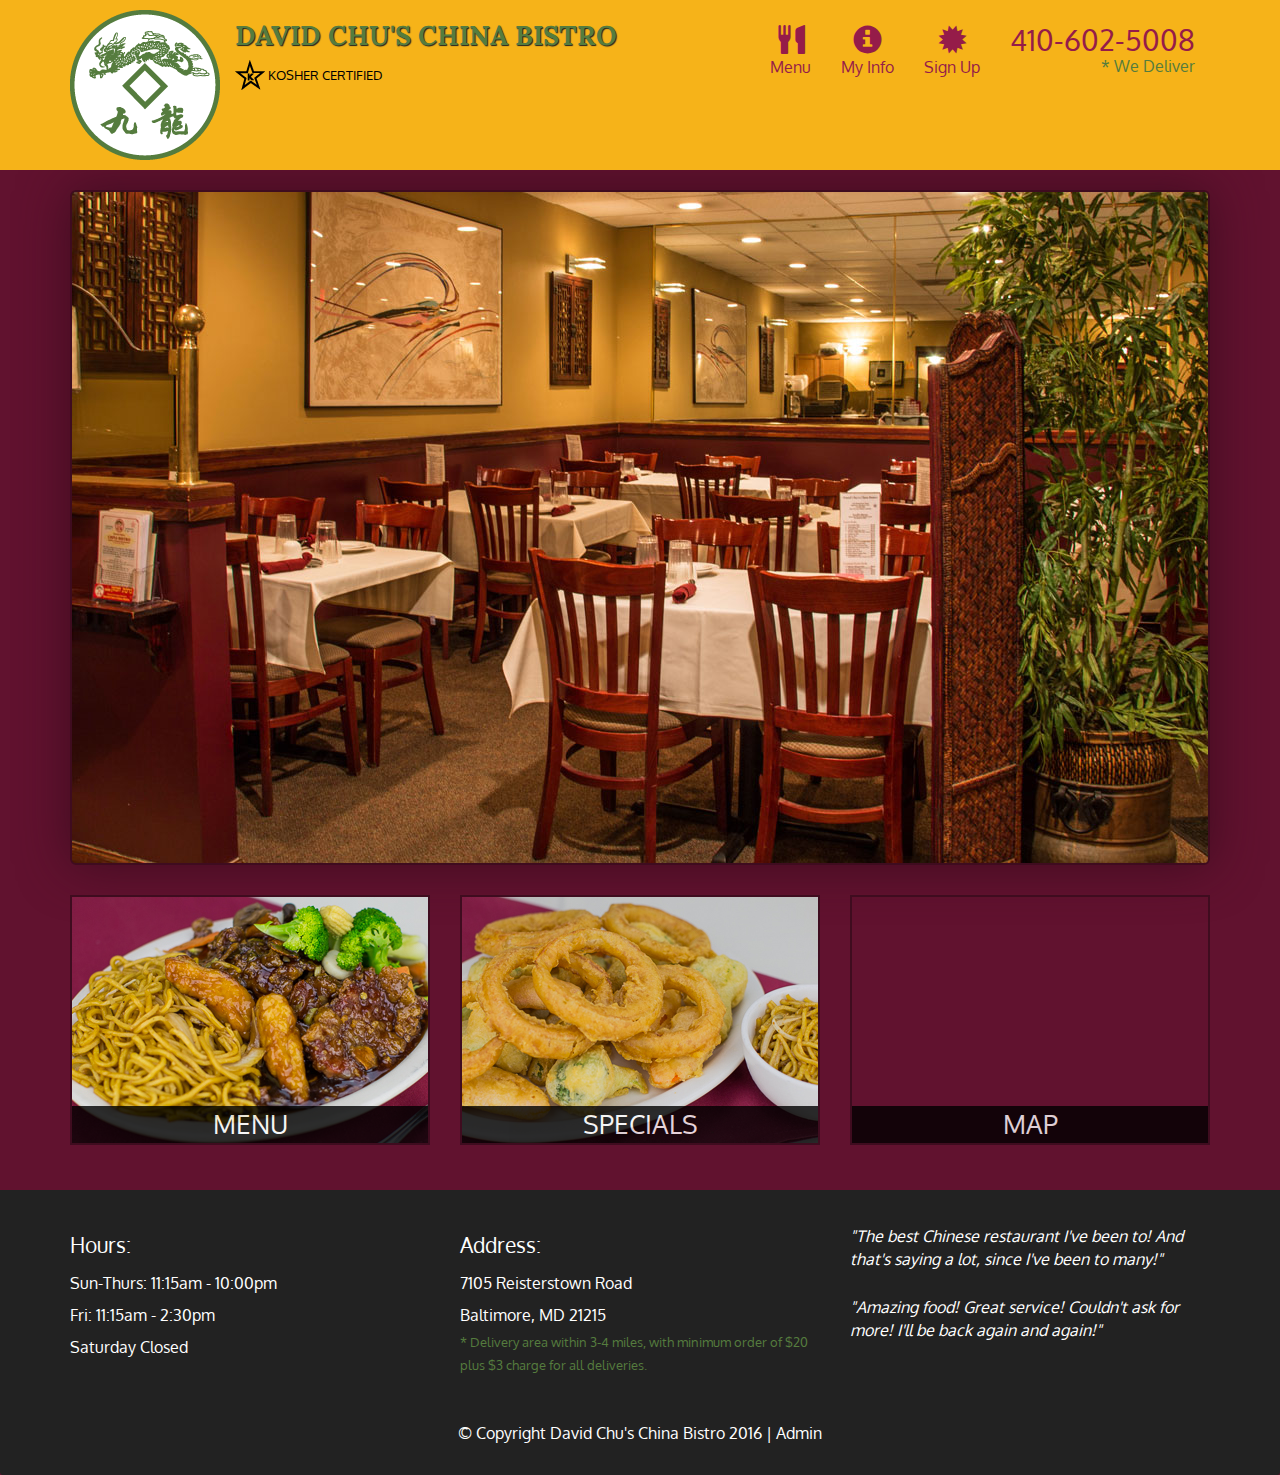
==== SingleWebPageAngularJS/Module-5-Coding-Assignment/index.html @ ad98fdd9 "upload Assignment module 5" ====
<!DOCTYPE html>
<html lang="en">
  <head>
    <meta charset="utf-8">
    <meta http-equiv="X-UA-Compatible" content="IE=edge">
    <meta name="viewport" content="width=device-width, initial-scale=1">
    <title>David Chu's China Bistro</title>
    <link href='https://fonts.googleapis.com/css?family=Oxygen:400,300,700' rel='stylesheet' type='text/css'>
    <link href='https://fonts.googleapis.com/css?family=Lora' rel='stylesheet' type='text/css'>
    <link rel="stylesheet" href="css/bootstrap.min.css">
    <link rel="stylesheet" href="css/restaurant.css">
    <link rel="stylesheet" href="css/common.css">
  </head>
  <body ng-app="restaurant" ng-strict-di>

    <!-- Fixed position loading indicator -->
    <loading class="loading-indicator"></loading>

    <header>
      <nav id="header-nav" class="navbar navbar-default">
        <div class="container">
          <div class="navbar-header">
            <a href="index.html" class="pull-left visible-md visible-lg">
              <div id="logo-img" alt="Logo image"></div>
            </a>

            <div class="navbar-brand">
              <a href="index.html"><h1>David Chu's China Bistro</h1></a>
              <p>
              <img src="images/star-k-logo.png" alt="Kosher certification">
              <span>Kosher Certified</span>
              </p>
            </div>

            <button id="navbarToggle" type="button" class="navbar-toggle collapsed" data-toggle="collapse" data-target="#collapsable-nav" aria-expanded="false">
              <span class="sr-only">Toggle navigation</span>
              <span class="icon-bar"></span>
              <span class="icon-bar"></span>
              <span class="icon-bar"></span>
            </button>
          </div>

          <div id="collapsable-nav" class="collapse navbar-collapse">
            <ul id="nav-list" class="nav navbar-nav navbar-right">
              <li id="navHomeButton" class="visible-xs">
                <a href="index.html">
                  <span class="glyphicon glyphicon-home"></span> Home</a>
              </li>
              <li id="navMenuButton" ui-sref-active="active">
                <a ui-sref="public.menu">
                  <span class="glyphicon glyphicon-cutlery"></span><br class="hidden-xs"> Menu</a>
              </li>
              <li>
                <a ui-sref="public.myinfo">
                  <span class="glyphicon glyphicon-info-sign"></span><br class="hidden-xs"> My Info</a>
              </li>
              <li>
                <a ui-sref="public.signup">
                  <span class="glyphicon glyphicon-certificate"></span><br class="hidden-xs"> Sign Up</a>
              </li>
              <li id="phone" class="hidden-xs">
                <a href="tel:410-602-5008">
                  <span>410-602-5008</span></a><div>* We Deliver</div>
              </li>
            </ul><!-- #nav-list -->
          </div><!-- .collapse .navbar-collapse -->
        </div><!-- .container -->
      </nav><!-- #header-nav -->
    </header>

    <div id="call-btn" class="visible-xs">
      <a class="btn" href="tel:410-602-5008">
        <span class="glyphicon glyphicon-earphone"></span>
        410-602-5008
      </a>
    </div>
    <div id="xs-deliver" class="text-center visible-xs">* We Deliver</div>

    <ui-view>
      <div class="text-center initial-loading">
        <h2>Loading Site...</h2>
      </div>
    </ui-view>

    <footer class="panel-footer">
      <div class="container">
        <div class="row">
          <section id="hours" class="col-sm-4">
            <span>Hours:</span><br>
            Sun-Thurs: 11:15am - 10:00pm<br>
            Fri: 11:15am - 2:30pm<br>
            Saturday Closed
            <hr class="visible-xs">
          </section>
          <section id="address" class="col-sm-4">
            <span>Address:</span><br>
            7105 Reisterstown Road<br>
            Baltimore, MD 21215
            <p>* Delivery area within 3-4 miles, with minimum order of $20 plus $3 charge for all deliveries.</p>
            <hr class="visible-xs">
          </section>
          <section id="testimonials" class="col-sm-4">
            <p>"The best Chinese restaurant I've been to! And that's saying a lot, since I've been to many!"</p>
            <p>"Amazing food! Great service! Couldn't ask for more! I'll be back again and again!"</p>
          </section>
        </div>
        <div class="text-center">
          &copy; Copyright David Chu's China Bistro 2016 |
          <a ui-sref="admin.auth">Admin</a></div>
      </div>
    </footer>

    <!-- Libs -->
    <script src="lib/jquery-2.1.4.min.js"></script>
    <script src="lib/bootstrap.min.js"></script>
    <script src="lib/angular.min.js"></script>
    <script src="lib/angular-ui-router.min.js"></script>

    <!-- Main Restaurant Module -->
    <script src="src/restaurant.module.js"></script>

    <!-- Common Module -->
    <script src="src/common/common.module.js"></script>
    <script src="src/common/loading/loading.component.js"></script>
    <script src="src/common/loading/loading.interceptor.js"></script>
    <script src="src/common/menu.service.js"></script>

    <!-- Public Module -->
    <script src="src/public/public.module.js"></script>
    <script src="src/public/public.routes.js"></script>
    <script src="src/public/menu/menu.controller.js"></script>
    <script src="src/public/menu-category/menu-category.component.js"></script>
    <script src="src/public/menu-items/menu-items.controller.js"></script>
    <script src="src/public/menu-item/menu-item.component.js"></script>
      
    <script src="src/public/signup/signup.controller.js"></script>
    <script src="src/public/my-info/user-preference.service.js"></script>
    <script src="src/public/my-info/my-info.controller.js"></script>
    <script src="src/public/my-info/user-info.component.js"></script>

    <!-- ADMIN SITE -->

    <!--Application files -->

  </body>

</html>
---- SingleWebPageAngularJS/Module-5-Coding-Assignment/css/restaurant.css ----
body {
  font-size: 16px;
  color: #fff;
  background-color: #61122f;
  font-family: 'Oxygen', sans-serif;
}

.initial-loading {
  margin-top: 60px;
}

/** HEADER **/
#header-nav {
  background-color: #f6b319;
  border-radius: 0;
  border: 0;
}

#logo-img {
  background: url('../images/restaurant-logo_large.png') no-repeat;
  width: 150px;
  height: 150px;
  margin: 10px 15px 10px 0;
}

.navbar-brand {
  padding-top: 25px;
}
.navbar-brand h1 { /* Restaurant name */
  font-family: 'Lora', serif;
  color: #557c3e;
  font-size: 1.5em;
  text-transform: uppercase;
  font-weight: bold;
  text-shadow: 1px 1px 1px #222;
  margin-top: 0;
  margin-bottom: 0;
  line-height: .75;
}
.navbar-brand a:hover, .navbar-brand a:focus {
  text-decoration: none;
}
.navbar-brand p { /* Kosher cert */
  color: #000;
  text-transform: uppercase;
  font-size: .7em;
  margin-top: 15px;
}
.navbar-brand p span { /* Star-K */
  vertical-align: middle;
}

#nav-list {
  margin-top: 10px;
}
#nav-list a {
  color: #951C49;
  text-align: center;
}
#nav-list a:hover {
  background: #E7E7E7;
}
#nav-list a span {
  font-size: 1.8em;
}

#phone {
  margin-top: 5px;
}
#phone a { /* Phone number */
  text-align: right;
  padding-bottom: 0;
}
#phone div { /* We Deliver */
  color: #557c3e;
  text-align: right;
  padding-right: 15px;
}

.navbar-header button.navbar-toggle, .navbar-header .icon-bar {
  border: 1px solid #61122f;
}
.navbar-header button.navbar-toggle {
  clear: both;
  margin-top: -30px;
}
/* END HEADER */

/* FOOTER */
.panel-footer {
  margin-top: 30px;
  padding-top: 35px;
  padding-bottom: 30px;
  background-color: #222;
  border-top: 0;
}
.panel-footer div.row {
  margin-bottom: 35px;
}
#hours, #address {
  line-height: 2;
}
#hours > span, #address > span {
  font-size: 1.3em;
}
#address p {
  color: #557c3e;
  font-size: .8em;
  line-height: 1.8;
}
#testimonials {
  font-style: italic;
}
#testimonials p:nth-child(2) {
  margin-top: 25px;
}
a[ui-sref="admin.auth"] {
  color: #fff;
}
/* END FOOTER */

/********** Medium devices only **********/
@media (min-width: 992px) and (max-width: 1199px) {
  /* Header */
  #logo-img {
    background: url('../images/restaurant-logo_medium.png') no-repeat;
    width: 100px;
    height: 100px;
    margin: 5px 5px 5px 0;
  }
  /* End Header */
}


/********** Extra small devices only **********/
@media (max-width: 767px) {
  /* Header */
  .navbar-brand {
    padding-top: 10px;
    height: 80px;
  }
  .navbar-brand h1 { /* Restaurant name */
    padding-top: 10px;
    font-size: 5vw; /* 1vw = 1% of viewport width */
  }
  .navbar-brand p { /* Kosher cert */
    font-size: .6em;
    margin-top: 12px;
  }
  .navbar-brand p img { /* Star-K */
    height: 20px;
  }

  #collapsable-nav a { /* Collapsed nav menu text */
    font-size: 1.2em;
  }
  #collapsable-nav a span { /* Collapsed nav menu glyph */
    font-size: 1em;
    margin-right: 5px;
  }

  #call-btn > a {
    font-size: 1.5em;
    display: block;
    margin: 0 20px;
    padding: 10px;
    border: 2px solid #fff;
    background-color: #f6b319;
    color: #951c49;
  }
  #xs-deliver {
    margin-top: 5px;
    font-size: .7em;
    letter-spacing: .1em;
    text-transform: uppercase;
  }
  /* End Header */

  /* Footer */
  .panel-footer section {
    margin-bottom: 30px;
    text-align: center;
  }
  .panel-footer section:nth-child(3) {
    margin-bottom: 0; /* margin already exists on the whole row */
  }
  .panel-footer section hr {
    width: 50%;
  }
  /* End Footer */
}


/********** Super extra small devices Only :-) (e.g., iPhone 4) **********/
@media (max-width: 479px) {
  /* Header */
  .navbar-brand h1 { /* Restaurant name */
    padding-top: 5px;
    font-size: 6vw;
  }
  /* End Header */
}
---- SingleWebPageAngularJS/Module-5-Coding-Assignment/css/common.css ----
.loading-indicator {
    display: block;
    width: 70px;
    position: fixed;
    left: 0;
    right: 0;
    margin: 0 auto;
    top: 40%;
    z-index: 100;
    background-color: #FFF;
}

.loading-indicator img {
    width: 70px;
    background-color: #FFF;
}

.ui-view-placeholder {
    margin-top: 60px;
}
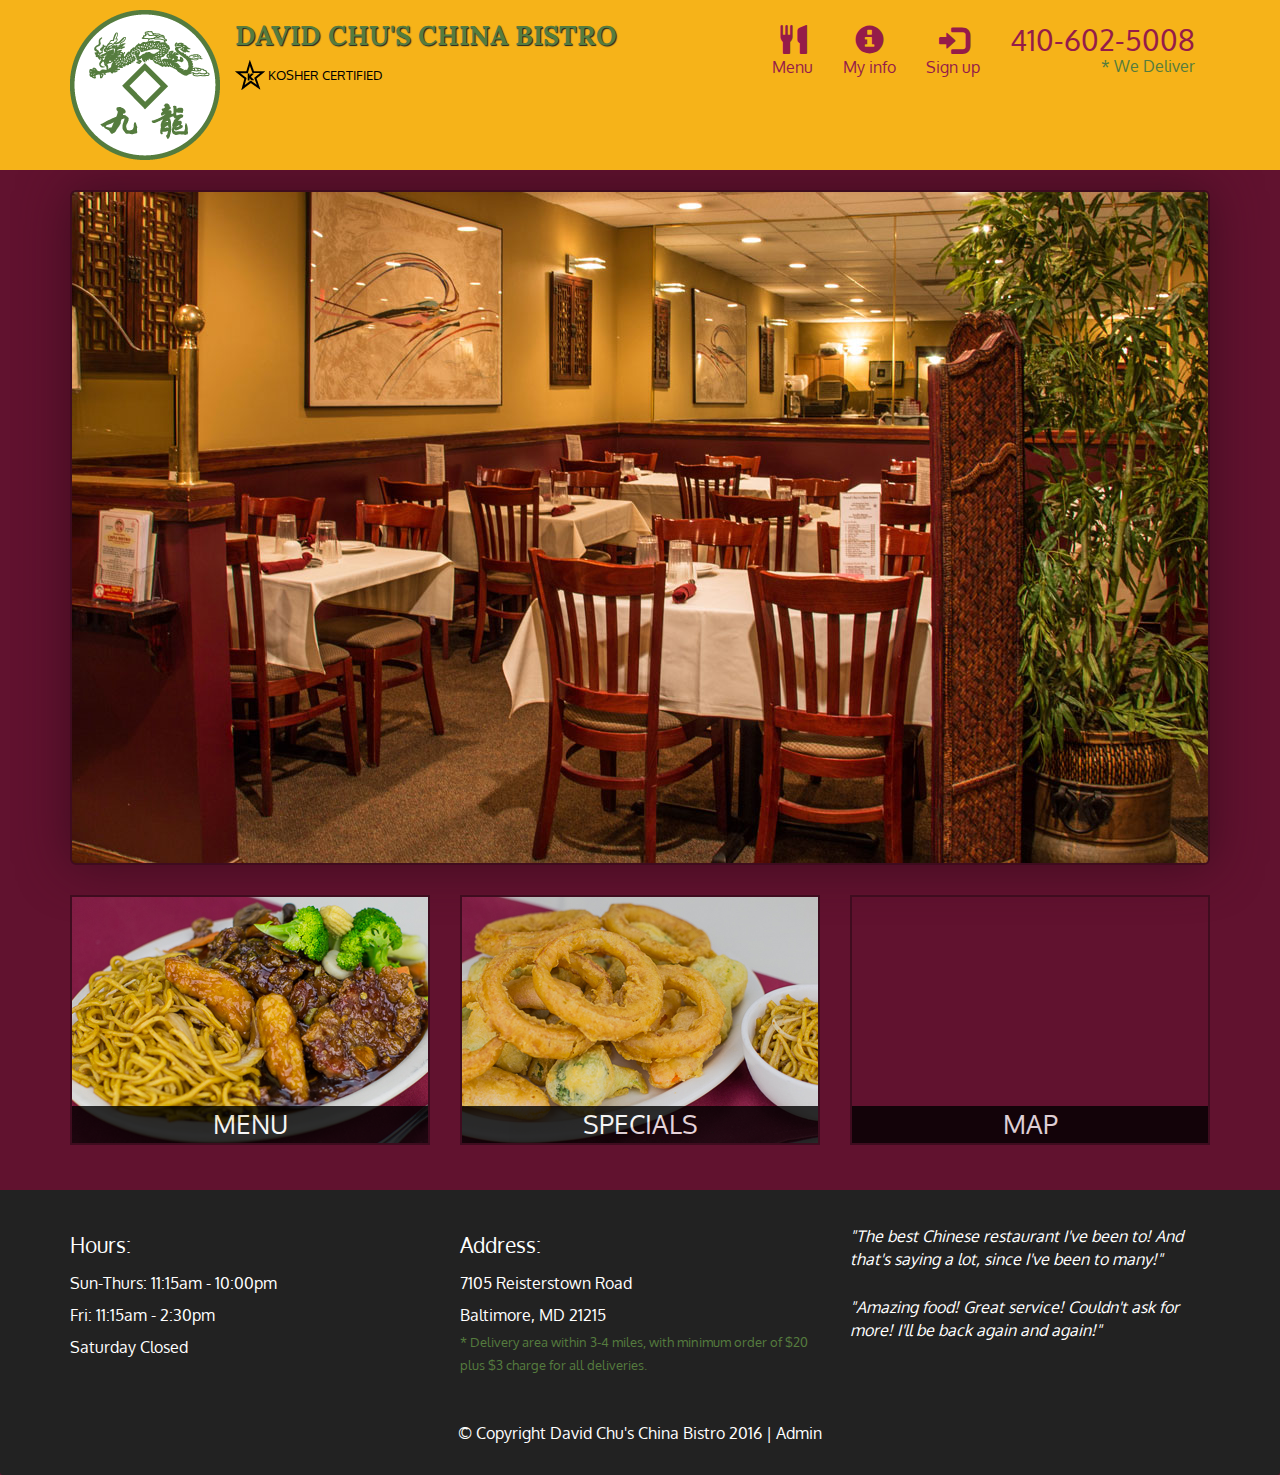
==== commit d479403b: "fixing menu" ====
--- a/SingleWebPageAngularJS/Module-5-Coding-Assignment/index.html
+++ b/SingleWebPageAngularJS/Module-5-Coding-Assignment/index.html
@@ -50,13 +50,13 @@
                 <a ui-sref="public.menu">
                   <span class="glyphicon glyphicon-cutlery"></span><br class="hidden-xs"> Menu</a>
               </li>
-              <li>
-                <a ui-sref="public.myinfo">
-                  <span class="glyphicon glyphicon-info-sign"></span><br class="hidden-xs"> My Info</a>
+              <li ui-sref-active="active">
+                <a ui-sref="public.userinfo">
+                  <span class="glyphicon glyphicon-info-sign"></span><br class="hidden-xs"> My info</a>
               </li>
-              <li>
+              <li ui-sref-active="active">
                 <a ui-sref="public.signup">
-                  <span class="glyphicon glyphicon-certificate"></span><br class="hidden-xs"> Sign Up</a>
+                  <span class="glyphicon glyphicon-log-in"></span><br class="hidden-xs"> Sign up</a>
               </li>
               <li id="phone" class="hidden-xs">
                 <a href="tel:410-602-5008">
@@ -124,6 +124,7 @@
     <script src="src/common/loading/loading.component.js"></script>
     <script src="src/common/loading/loading.interceptor.js"></script>
     <script src="src/common/menu.service.js"></script>
+    <script src="src/common/user.service.js"></script>
 
     <!-- Public Module -->
     <script src="src/public/public.module.js"></script>
@@ -132,11 +133,8 @@
     <script src="src/public/menu-category/menu-category.component.js"></script>
     <script src="src/public/menu-items/menu-items.controller.js"></script>
     <script src="src/public/menu-item/menu-item.component.js"></script>
-      
     <script src="src/public/signup/signup.controller.js"></script>
-    <script src="src/public/my-info/user-preference.service.js"></script>
-    <script src="src/public/my-info/my-info.controller.js"></script>
-    <script src="src/public/my-info/user-info.component.js"></script>
+    <script src="src/public/userinfo/userinfo.controller.js"></script>
 
     <!-- ADMIN SITE -->
 
